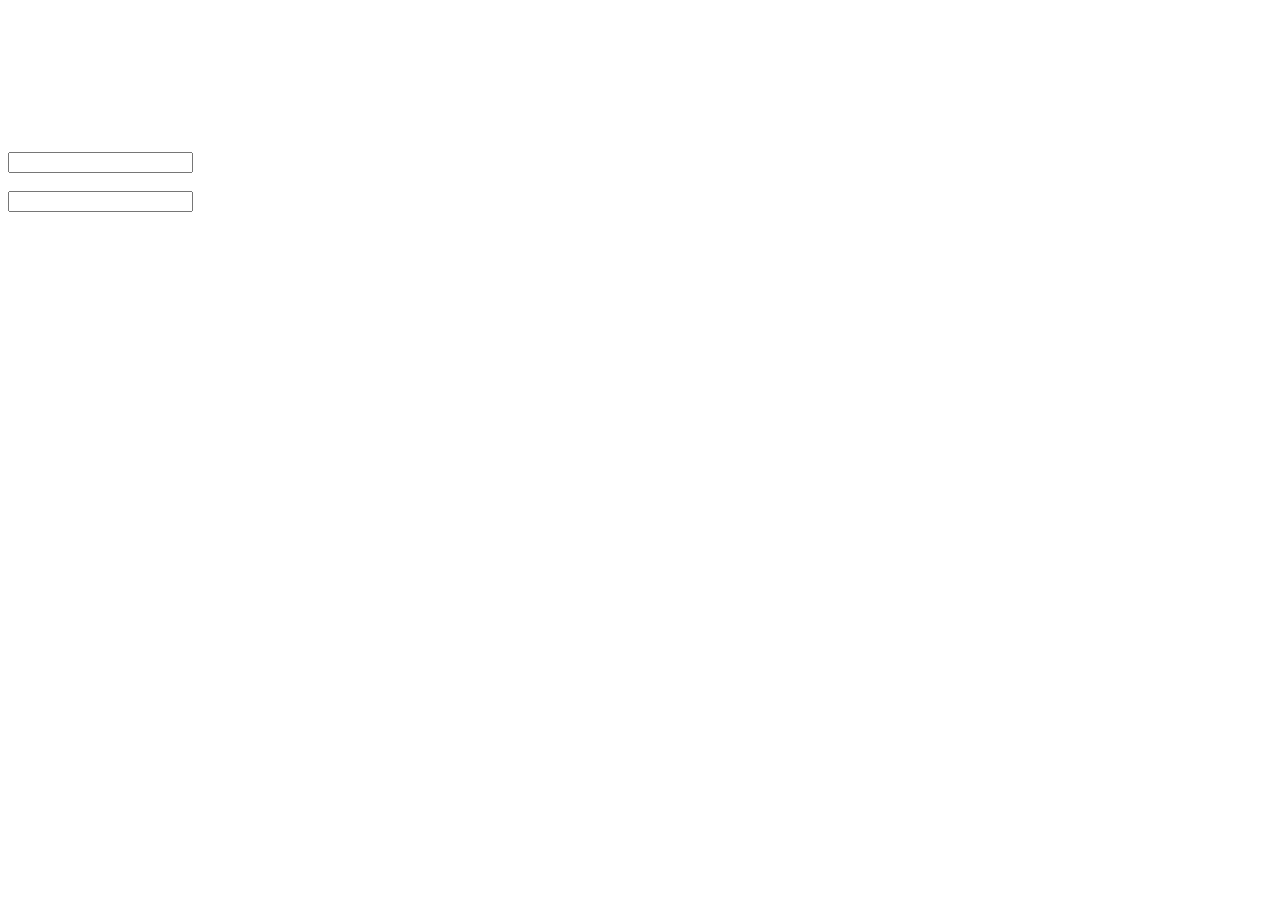
==== login.html @ d8ee800a "Add files via upload" ====
<!DOCTYPE html>
<html lang="en">
<head>
    <meta charset="UTF-8">
    <meta http-equiv="X-UA-Compatible" content="IE=edge">
    <meta name="viewport" content="width=device-width, initial-scale=1.0">
    <title>Login</title>
    <link rel="stylesheet" href="index.css">
</head>
<body>
    <a href="index.html">Home</a>
    <a href="register.html">sign up</a>
    <h2>Bienvenido a <i>UNIHELP</i></h2>

    <h3>Login</h3>

    <form>
        <label for="email">Email or username:</label>
        <br>
        <input type="text" id="email" name="email">
        <br>
        <label for="password">Password:</label>
        <br>
        <input type="password" id="password" name="password">
        <br>
    </form>

</body>
</html>
---- index.css ----
@import url("https://fonts.googleapis.com/css?family=Montserrat:700");
body {
    height:665px;
    background-image: url("https://static.vecteezy.com/system/resources/previews/004/797/947/non_2x/wave-lines-black-background-free-vector.jpg");
    
    background-size: 10rem;
}

* {
    color: white;
}

.hero__title {
    color: #fff;
    position: absolute;
    
    top: 50%;
    left: 50%;
    -webkit-transform: translate(-50%, -50%);
            transform: translate(-50%, -50%);
    font-size: 50px;
    z-index: 1;
  }
  .cube {
    position: absolute;
    top: 80vh;
    left: 45vw;
    width: 10px;
    height: 10px;
    border: solid 1px #E3C81B;
    -webkit-transform-origin: top left;
            transform-origin: top left;
    -webkit-transform: scale(0) rotate(0deg) translate(-50%, -50%);
            transform: scale(0) rotate(0deg) translate(-50%, -50%);
    -webkit-animation: cube 10s ease-in forwards infinite;
            animation: cube 10s ease-in forwards infinite;
  }
  .cube:nth-child(2n) {
    border-color: #B0A319;
  }
  .cube:nth-child(2) {
    -webkit-animation-delay: 1s;
            animation-delay: 1s;
    left: 25vw;
    top: 40vh;
  }
  .cube:nth-child(3) {
    -webkit-animation-delay: 2s;
            animation-delay: 2s;
    left: 75vw;
    top: 50vh;
  }
  .cube:nth-child(4) {
    -webkit-animation-delay: 3s;
            animation-delay: 3s;
    left: 90vw;
    top: 10vh;
  }
  .cube:nth-child(5) {
    -webkit-animation-delay: 4s;
            animation-delay: 4s;
    left: 10vw;
    top: 85vh;
  }
  .cube:nth-child(6) {
    -webkit-animation-delay: 5s;
            animation-delay: 5s;
    left: 50vw;
    top: 10vh;
  }
  
  @-webkit-keyframes cube {
    from {
      -webkit-transform: scale(0) rotate(0deg) translate(-50%, -50%);
              transform: scale(0) rotate(0deg) translate(-50%, -50%);
      opacity: 1;
    }
    to {
      -webkit-transform: scale(20) rotate(960deg) translate(-50%, -50%);
              transform: scale(20) rotate(960deg) translate(-50%, -50%);
      opacity: 0;
    }
  }
  
  @keyframes cube {
    from {
      -webkit-transform: scale(0) rotate(0deg) translate(-50%, -50%);
              transform: scale(0) rotate(0deg) translate(-50%, -50%);
      opacity: 1;
    }
    to {
      -webkit-transform: scale(20) rotate(960deg) translate(-50%, -50%);
              transform: scale(20) rotate(960deg) translate(-50%, -50%);
      opacity: 0;
    }
  }
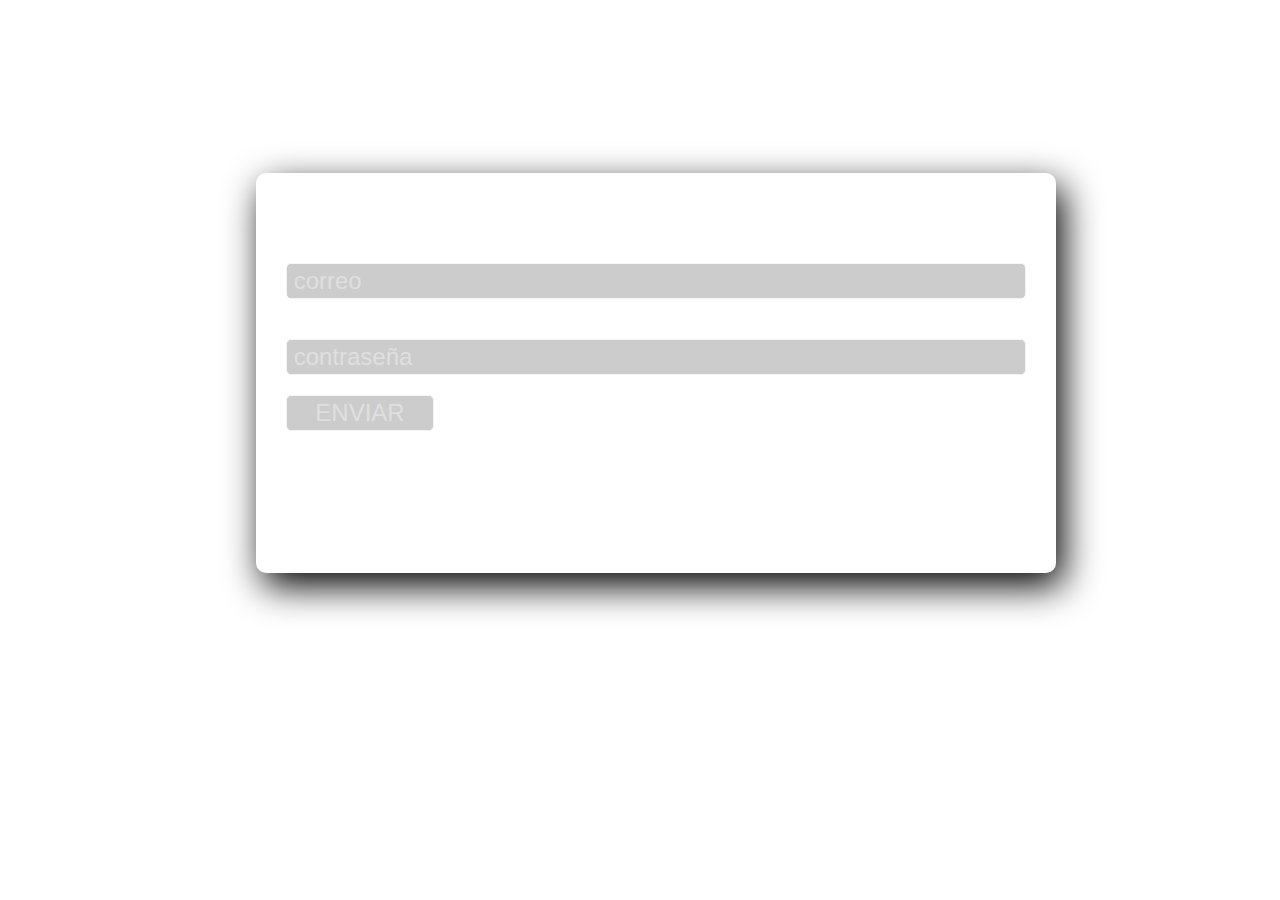
==== commit f5a85b85: "Add files via upload" ====
--- a/login.html
+++ b/login.html
@@ -6,23 +6,22 @@
     <meta name="viewport" content="width=device-width, initial-scale=1.0">
     <title>Login</title>
     <link rel="stylesheet" href="index.css">
+    <link rel="stylesheet" href="login.css">
 </head>
 <body>
     <a href="index.html">Home</a>
-    <a href="register.html">sign up</a>
     <h2>Bienvenido a <i>UNIHELP</i></h2>
 
-    <h3>Login</h3>
 
-    <form>
-        <label for="email">Email or username:</label>
+    <form class="login" >
+        <h3>Login</h3>
+        <input class="controls" type="text" name="email" placeholder=" correo">
         <br>
-        <input type="text" id="email" name="email">
+        <input class="controls" type="password" name="password" placeholder=" contraseña">
         <br>
-        <label for="password">Password:</label>
-        <br>
-        <input type="password" id="password" name="password">
-        <br>
+        <button class="button" type="submit" name="submit" placeholder="enviar">ENVIAR</button>
+        <a href="">¿olvidaste tu contraseña?</a>
+        <p><a href="register.html">registrarse</a></p>
     </form>
 
 </body>
--- a/index.css
+++ b/index.css
@@ -2,8 +2,6 @@
 body {
     height:665px;
     background-image: url("https://static.vecteezy.com/system/resources/previews/004/797/947/non_2x/wave-lines-black-background-free-vector.jpg");
-    
-    background-size: 10rem;
 }
 
 * {
--- a/login.css
+++ b/login.css
@@ -0,0 +1,48 @@
+*{
+    margin: 0;
+    padding: 0;
+    box-sizing: border-box;
+}
+.login{
+    
+    height: 400px;
+    width: 800px;
+    background-color: rgba(255,255,255,0.08);
+    border-radius: 10px;
+    box-shadow: 7px 13px 37px black;
+    margin-top: 10%;
+    margin-left: 20%;
+    padding: 20px 30px;
+    font-family: Verdana;
+
+}
+.login h3{
+    margin:0;
+    text-align: center;
+    height: 50px;
+}
+.controls{
+    border: 1px solid whitesmoke;
+    background-color: rgba(0, 0, 0, 0.20);
+    width: 100%;
+    height: 10%;
+    font-size: 150%;
+    margin: 20px 0px;
+    border-radius: 5px;
+
+}
+.button{
+    border: 1px solid whitesmoke;
+    background-color: rgba(0, 0, 0, 0.20);
+    border-radius: 5px;
+    width: 20%;
+    height: 10%;
+    color: rgba(255, 255, 255, 0.4);
+    font-size: 150%;
+    margin-bottom: 10px;
+
+}
+::placeholder{
+    color: rgba(255, 255, 255, 0.4);
+
+}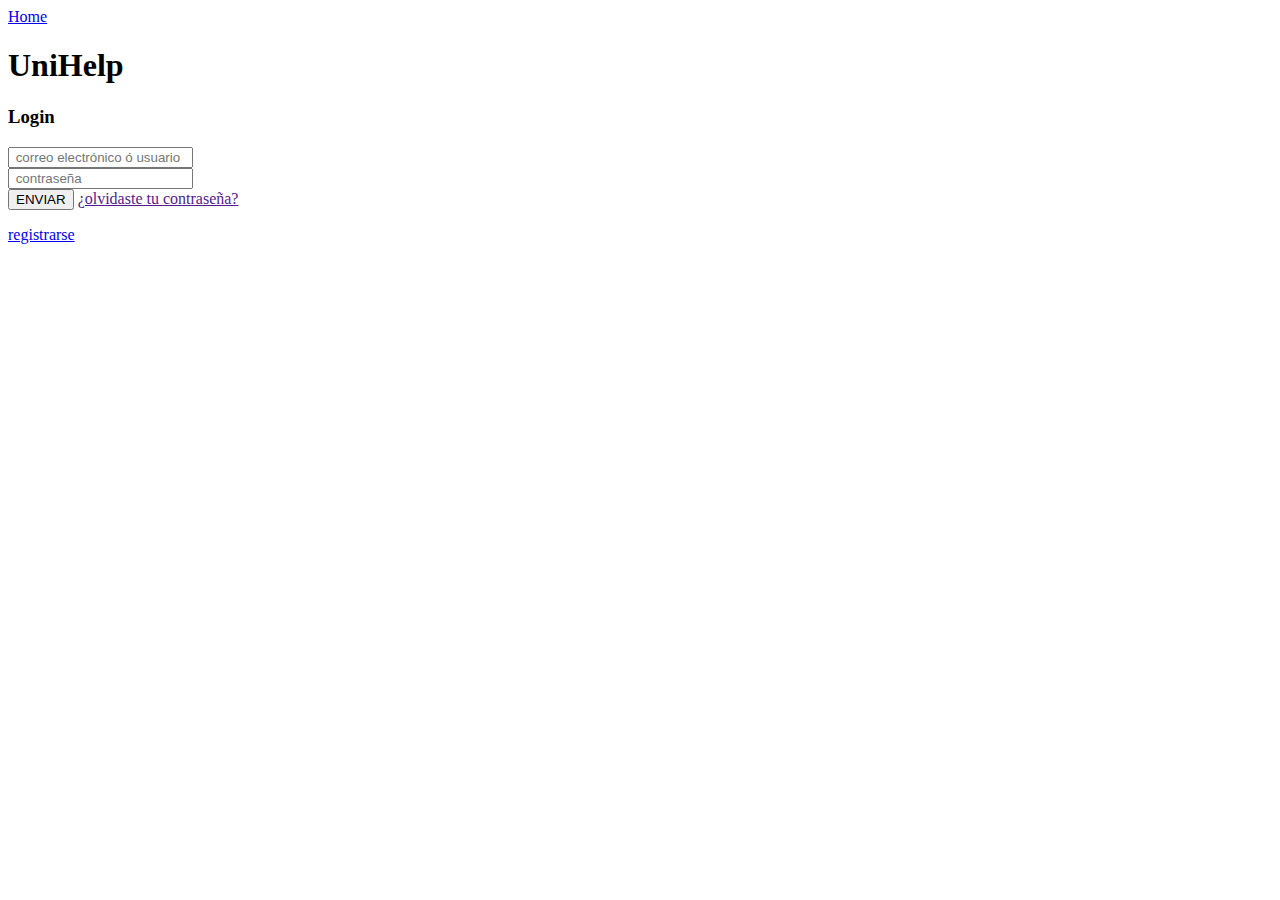
==== commit e1b43787: "Add files via upload" ====
--- a/login.html
+++ b/login.html
@@ -1,28 +1,36 @@
-<!DOCTYPE html>
-<html lang="en">
-<head>
-    <meta charset="UTF-8">
-    <meta http-equiv="X-UA-Compatible" content="IE=edge">
-    <meta name="viewport" content="width=device-width, initial-scale=1.0">
-    <title>Login</title>
-    <link rel="stylesheet" href="index.css">
-    <link rel="stylesheet" href="login.css">
-</head>
-<body>
-    <a href="index.html">Home</a>
-    <h2>Bienvenido a <i>UNIHELP</i></h2>
-
-
-    <form class="login" >
-        <h3>Login</h3>
-        <input class="controls" type="text" name="email" placeholder=" correo">
-        <br>
-        <input class="controls" type="password" name="password" placeholder=" contraseña">
-        <br>
-        <button class="button" type="submit" name="submit" placeholder="enviar">ENVIAR</button>
-        <a href="">¿olvidaste tu contraseña?</a>
-        <p><a href="register.html">registrarse</a></p>
-    </form>
-
-</body>
+<!DOCTYPE html>
+<html lang="en">
+<head>
+    <meta charset="UTF-8">
+    <meta http-equiv="X-UA-Compatible" content="IE=edge">
+    <meta name="viewport" content="width=device-width, initial-scale=1.0">
+    <title>Login</title>
+    <link rel="stylesheet" href="css/index.css">
+    <link rel="stylesheet" href="css/login.css">
+</head>
+<body>
+    <div class="hero"> 
+        <div class="hero__title"></div>
+        <div class="cube"></div>
+        <div class="cube"></div>
+        <div class="cube"></div>
+        <div class="cube"></div>
+        <div class="cube"></div>
+        <div class="cube"></div>
+      </div>
+    <a href="index.html" >Home</a>
+    <h1 class="titulo">UniHelp</h1>
+    <form class="login" id="login">
+        <h3>Login</h3>
+        <input class="controls" id="controls" type="text" name="email" placeholder=" correo electrónico ó usuario">
+        <br>
+        <input class="controls" type="password" name="password" placeholder=" contraseña">
+        <br>
+        <button class="button" type="submit" name="submit" >ENVIAR</button>
+        <a href="">¿olvidaste tu contraseña?</a>
+        <p><a href="register.html">registrarse</a></p>
+    </form>
+        
+
+</body>
 </html>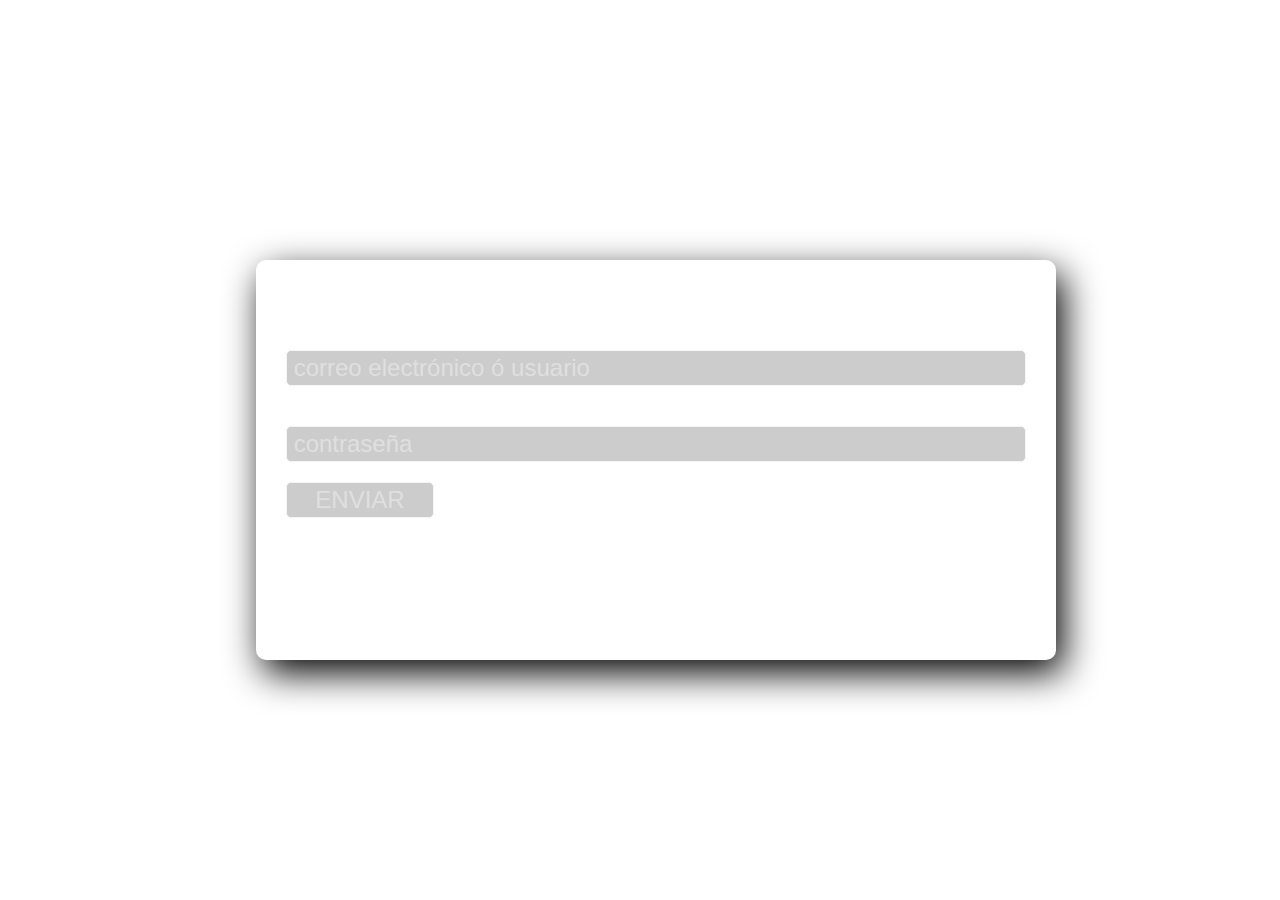
==== commit 7c5bebf4: "Add files via upload" ====
--- a/login.html
+++ b/login.html
@@ -5,8 +5,8 @@
     <meta http-equiv="X-UA-Compatible" content="IE=edge">
     <meta name="viewport" content="width=device-width, initial-scale=1.0">
     <title>Login</title>
-    <link rel="stylesheet" href="css/index.css">
-    <link rel="stylesheet" href="css/login.css">
+    <link rel="stylesheet" href="index.css">
+    <link rel="stylesheet" href="login.css">
 </head>
 <body>
     <div class="hero"> 
--- a/index.css
+++ b/index.css
@@ -0,0 +1,99 @@
+body {
+    height:665px;
+    background-image: url("https://static.vecteezy.com/system/resources/previews/004/797/947/non_2x/wave-lines-black-background-free-vector.jpg");
+}
+
+* {
+    color: white;
+}
+.titulo{
+  color: white;
+  margin-top: 5%;
+  text-align: center;
+  height: 50px;
+}
+
+.hero__title {
+    color: #fff;
+    position: absolute;
+    top: 10%
+    left: 50%;
+    -webkit-transform: translate(-50%, -50%);
+            transform: translate(-50%, -50%);
+    font-size: 50px;
+    z-index: 1;
+  }
+  .cube {
+    position: absolute;
+    top: 80vh;
+    left: 45vw;
+    width: 10px;
+    height: 10px;
+    border: solid 1px rgb(192, 192, 192);
+    -webkit-transform-origin: top left;
+            transform-origin: top left;
+    -webkit-transform: scale(0) rotate(0deg) translate(-50%, -50%);
+            transform: scale(0) rotate(0deg) translate(-50%, -50%);
+    -webkit-animation: cube 10s ease-in forwards infinite;
+            animation: cube 10s ease-in forwards infinite;
+  }
+  .cube:nth-child(2n) {
+    border-color: rgb(192, 192, 192);
+  }
+  .cube:nth-child(2) {
+    -webkit-animation-delay: 1s;
+            animation-delay: 1s;
+    left: 25vw;
+    top: 40vh;
+  }
+  .cube:nth-child(3) {
+    -webkit-animation-delay: 2s;
+            animation-delay: 2s;
+    left: 75vw;
+    top: 50vh;
+  }
+  .cube:nth-child(4) {
+    -webkit-animation-delay: 3s;
+            animation-delay: 3s;
+    left: 90vw;
+    top: 10vh;
+  }
+  .cube:nth-child(5) {
+    -webkit-animation-delay: 4s;
+            animation-delay: 4s;
+    left: 10vw;
+    top: 85vh;
+  }
+  .cube:nth-child(6) {
+    -webkit-animation-delay: 5s;
+            animation-delay: 5s;
+    left: 50vw;
+    top: 10vh;
+  }
+  
+  @-webkit-keyframes cube {
+    from {
+      -webkit-transform: scale(0) rotate(0deg) translate(-50%, -50%);
+              transform: scale(0) rotate(0deg) translate(-50%, -50%);
+      opacity: 1;
+    }
+    to {
+      -webkit-transform: scale(20) rotate(960deg) translate(-50%, -50%);
+              transform: scale(20) rotate(960deg) translate(-50%, -50%);
+      opacity: 0;
+    }
+  }
+  
+  @keyframes cube {
+    from {
+      -webkit-transform: scale(0) rotate(0deg) translate(-50%, -50%);
+              transform: scale(0) rotate(0deg) translate(-50%, -50%);
+      opacity: 1;
+    }
+    to {
+      -webkit-transform: scale(20) rotate(960deg) translate(-50%, -50%);
+              transform: scale(20) rotate(960deg) translate(-50%, -50%);
+      opacity: 0;
+    }
+  }
+
--- a/login.css
+++ b/login.css
@@ -0,0 +1,48 @@
+*{
+    margin: 0;
+    padding: 0;
+    box-sizing: border-box;
+}
+.login{
+    
+    height: 400px;
+    width: 800px;
+    background-color: rgba(255,255,255,0.08);
+    border-radius: 10px;
+    box-shadow: 7px 13px 37px black;
+    margin-top: 10%;
+    margin-left: 20%;
+    padding: 20px 30px;
+    font-family: Verdana;
+
+}
+.login h3{
+    margin:0;
+    text-align: center;
+    height: 50px;
+}
+.controls{
+    border: 1px solid whitesmoke;
+    background-color: rgba(0, 0, 0, 0.20);
+    width: 100%;
+    height: 10%;
+    font-size: 150%;
+    margin: 20px 0px;
+    border-radius: 5px;
+
+}
+.button{
+    border: 1px solid whitesmoke;
+    background-color: rgba(0, 0, 0, 0.20);
+    border-radius: 5px;
+    width: 20%;
+    height: 10%;
+    color: rgba(255, 255, 255, 0.4);
+    font-size: 150%;
+    margin-bottom: 10px;
+
+}
+::placeholder{
+    color: rgba(255, 255, 255, 0.4);
+
+}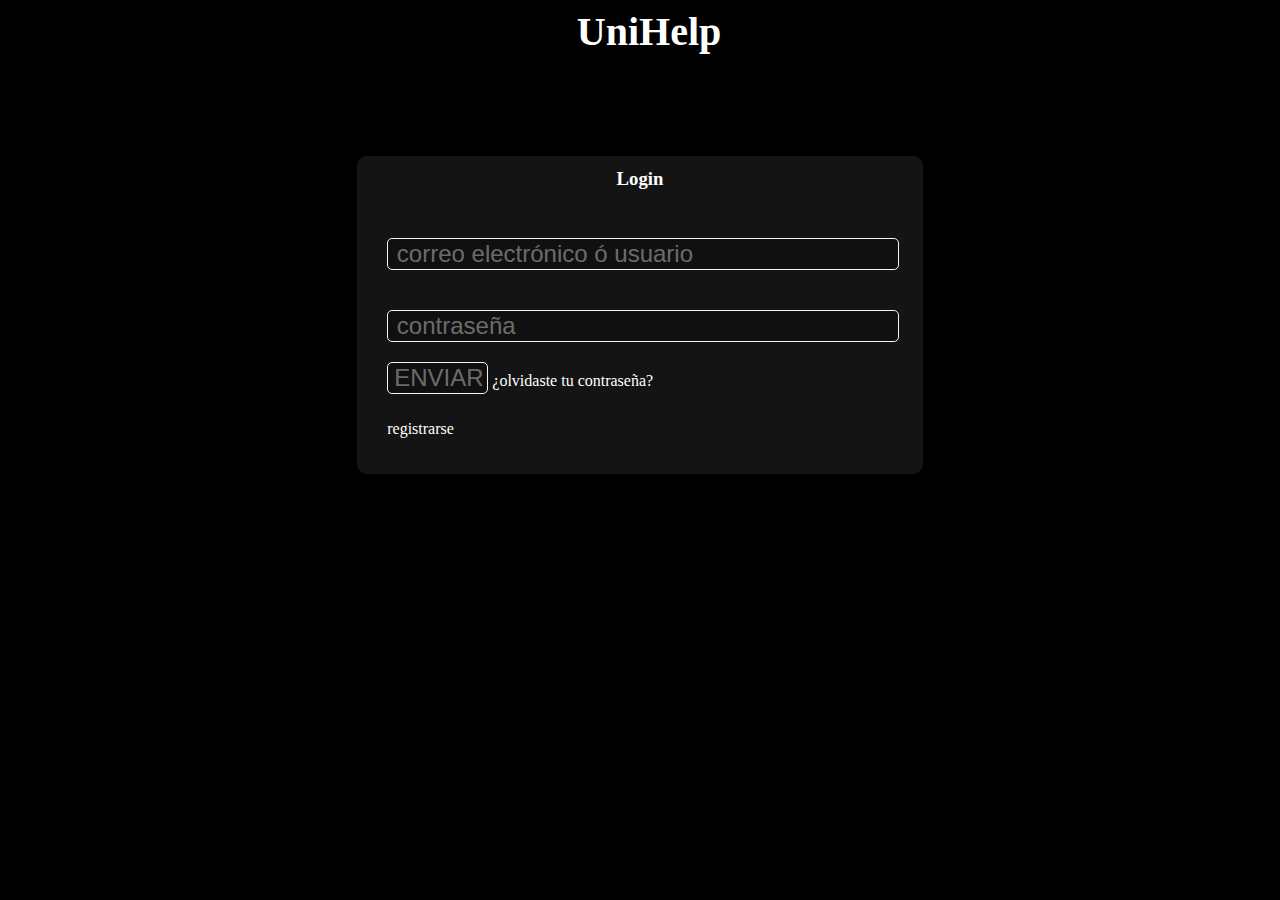
==== commit d8884c69: "new file:   home.css 	new file:   home.html 	modified:   index.css 	modified:   index.html 	modified" ====
--- a/login.html
+++ b/login.html
@@ -9,16 +9,6 @@
     <link rel="stylesheet" href="login.css">
 </head>
 <body>
-    <div class="hero"> 
-        <div class="hero__title"></div>
-        <div class="cube"></div>
-        <div class="cube"></div>
-        <div class="cube"></div>
-        <div class="cube"></div>
-        <div class="cube"></div>
-        <div class="cube"></div>
-      </div>
-    <a href="index.html" >Home</a>
     <h1 class="titulo">UniHelp</h1>
     <form class="login" id="login">
         <h3>Login</h3>
@@ -31,6 +21,15 @@
         <p><a href="register.html">registrarse</a></p>
     </form>
         
+    <div class="hero"> 
+        <div class="hero__title"></div>
+        <div class="cube"></div>
+        <div class="cube"></div>
+        <div class="cube"></div>
+        <div class="cube"></div>
+        <div class="cube"></div>
+        <div class="cube"></div>
+      </div>
 
 </body>
 </html>--- a/index.css
+++ b/index.css
@@ -1,32 +1,219 @@
+.main{
+  background-color: rgb(55, 47, 47);
+  display: flex;
+  position: fixed;
+  width: 100%;
+  box-shadow: 0 2px 4px 0 rgb(0 0 0 / 8%);
+  top: 0;
+  z-index: 100;
+}
+
+.UniHelp{
+  height: 80px;
+}
+.main__cont{
+    margin: 10px;
+    margin-left: 30px;
+
+}
+.main2__cont2-a{
+    font-size: 1.3em;
+    font-weight: bolder;
+    color: rgb(255, 255, 255);
+    margin: 10px;
+    padding: 3px;
+    transition: 0.3s;
+}
+.main2__cont2-b {
+    font-size: 1.3em;
+    font-weight: bolder;
+    color: rgb(255, 255, 255);
+    margin: 10px;
+    padding: 3px;
+    transition: 0.3s;
+}
+.main2__cont2-a:hover, .main2__cont2-b:hover{
+    color: #6EB4BE;
+    transition: 0.3s;
+
+}
+.main2__cont2{
+    position: absolute;
+    bottom: 0;
+    margin: 40px;
+}
+a{
+    text-decoration: none;
+}
+.mainc__cont{
+    text-align: center;
+    color: #fff;
+    padding: 280px;
+}
+.mainc__cont-h1{
+    font-family: 'Noto Serif HK', serif;
+}
+.mainc{
+    width: 100%;
+    position: relative;
+    background-color: #042a3040 ;
+    width: 100%;
+}
+.mainc__cont-p{
+    font-size: 2em;
+    font-family: 'Noto Serif HK', serif;
+}
+.maind__cont{
+    width: 80%;
+    margin: auto;
+    padding: 50px;
+    padding-top: 92px;
+    padding-bottom: 91px;
+    position: relative;
+}
+.maind__cont-h2{
+    font-size: 2.7em;
+    display: inline-block;
+    margin-bottom: 20px;
+    padding-top: 103px;
+}
+
+.maind__cont-p{
+    display: flex;
+    font-size: 1.7em;
+    font-weight: bold;
+    
+}
+.maind__cont-img{
+    height: 400px;
+    margin-left: 20px;
+    border-radius: 10px;
+}
+
+.maind__cont-p2{
+  position: absolute;
+  top: 0;
+  visibility: hidden;
+}
+.maind{
+  background-color: #293a3c40 ;
+}
+.maine{
+    background-color: #291d1e40;
+    
+}
+.maine__flex{
+    display: flex;
+    width: 80%;
+    margin: auto;
+    padding: 50px;
+    padding-top: 170px;
+    padding-bottom: 190px;
+    
+}
+.maine__cont-h2{
+    font-size: 2.7em;
+    margin-bottom: 20px;   
+}
+.maine__cont-p{
+    font-size: 1.7em;
+    font-weight: bold;
+}
+.maine__galery{
+    display: flex;
+}
+.maine_galery-1{
+    height: 400px;
+    border-radius: 10px;
+}
+.maine_galery-2{
+    height: 400px;
+    border-radius: 10px;
+    margin-left: 30px;
+}
+.maine__cont{
+    width: 50%;
+}
+.maine__cont-button{
+    font-size: 1.7em;
+    font-weight: bold;
+    padding-left: 15px;
+    padding-right: 15px;
+    margin-top: 30px;
+    border: 1px solid #000;
+    background-color: #fff;
+    transition: 0.4s;
+}
+.maine__cont-button:hover{
+    cursor: pointer;
+    background-color: #eee;
+    transition: 0.4s;
+}
+
+#tutores{
+    visibility: hidden;
+    position: absolute;
+}
+.mainf{
+    background-color: #291d1e40;
+    
+}
+.mainf__cont{
+    width: 80%;
+    margin: auto;
+    padding: 50px;
+    padding-top: 92px;
+    padding-bottom: 91px;
+    position: relative;
+}
+.mainf__cont-h2{
+    font-size: 2.7em;
+    display: inline-block;
+    margin-bottom: 20px;
+    text-align: center;
+}
+.mainf__flex{
+    display: flex;
+    width: 80%;
+    margin: auto;
+    padding: 50px;
+    padding-top: 170px;
+    padding-bottom: 190px;
+}
+.mainf__cont-p{
+    font-size: 1.7em;
+    font-weight: bold;
+}
+.mainf__galery{
+    display: flex;
+}
+.mainf_galery-1{
+    height: 400px;
+    border-radius: 10px;
+}
+
 body {
-    height:665px;
-    background-image: url("https://static.vecteezy.com/system/resources/previews/004/797/947/non_2x/wave-lines-black-background-free-vector.jpg");
+    background-color: #000;
+    background-size: 100%;
+  }
+.titulo {
+  position: relative;
+  color: #fff;
+  width: 50%;
+  margin:auto;
+  font-size: 40px;
+  z-index: 1;
+  left:20%;
+  padding-bottom: 8%;
 }
 
 * {
     color: white;
 }
-.titulo{
-  color: white;
-  margin-top: 5%;
-  text-align: center;
-  height: 50px;
-}
-
-.hero__title {
-    color: #fff;
-    position: absolute;
-    top: 10%
-    left: 50%;
-    -webkit-transform: translate(-50%, -50%);
-            transform: translate(-50%, -50%);
-    font-size: 50px;
-    z-index: 1;
-  }
   .cube {
     position: absolute;
-    top: 80vh;
-    left: 45vw;
+    top: 80%;
+    left: 45%;
     width: 10px;
     height: 10px;
     border: solid 1px rgb(192, 192, 192);
@@ -43,32 +230,32 @@
   .cube:nth-child(2) {
     -webkit-animation-delay: 1s;
             animation-delay: 1s;
-    left: 25vw;
-    top: 40vh;
+    left: 25%;
+    top: 40%;
   }
   .cube:nth-child(3) {
     -webkit-animation-delay: 2s;
             animation-delay: 2s;
-    left: 75vw;
-    top: 50vh;
+    left: 75%;
+    top: 50%;
   }
   .cube:nth-child(4) {
     -webkit-animation-delay: 3s;
             animation-delay: 3s;
-    left: 90vw;
-    top: 10vh;
+    left: 90%;
+    top: 10%;
   }
   .cube:nth-child(5) {
     -webkit-animation-delay: 4s;
             animation-delay: 4s;
-    left: 10vw;
-    top: 85vh;
+    left: 10%;
+    top: 85%;
   }
   .cube:nth-child(6) {
     -webkit-animation-delay: 5s;
             animation-delay: 5s;
-    left: 50vw;
-    top: 10vh;
+    left: 50%;
+    top: 10%;
   }
   
   @-webkit-keyframes cube {
--- a/login.css
+++ b/login.css
@@ -1,48 +1,43 @@
-*{
-    margin: 0;
-    padding: 0;
-    box-sizing: border-box;
-}
-.login{
-    
-    height: 400px;
-    width: 800px;
-    background-color: rgba(255,255,255,0.08);
-    border-radius: 10px;
-    box-shadow: 7px 13px 37px black;
-    margin-top: 10%;
-    margin-left: 20%;
-    padding: 20px 30px;
-    font-family: Verdana;
-
-}
-.login h3{
-    margin:0;
-    text-align: center;
-    height: 50px;
-}
-.controls{
-    border: 1px solid whitesmoke;
-    background-color: rgba(0, 0, 0, 0.20);
-    width: 100%;
-    height: 10%;
-    font-size: 150%;
-    margin: 20px 0px;
-    border-radius: 5px;
-
-}
-.button{
-    border: 1px solid whitesmoke;
-    background-color: rgba(0, 0, 0, 0.20);
-    border-radius: 5px;
-    width: 20%;
-    height: 10%;
-    color: rgba(255, 255, 255, 0.4);
-    font-size: 150%;
-    margin-bottom: 10px;
-
-}
-::placeholder{
-    color: rgba(255, 255, 255, 0.4);
-
+
+.login{
+    width: 40%;
+    margin:auto;
+    background-color: rgba(255,255,255,0.08);
+    border-radius: 10px;
+    box-shadow: 7px 13px 37px black;
+    padding-top: 12px;
+    padding-bottom: 20px;
+    padding-left: 30px;
+    padding-right: 30px;
+    font-family: Verdana;
+}
+.login h3{
+    margin:0;
+    text-align: center;
+    height: 50px;
+}
+.controls{
+    border: 1px solid whitesmoke;
+    background-color: rgba(0, 0, 0, 0.20);
+    width: 100%;
+    height: 10%;
+    font-size: 150%;
+    margin: 20px 0px;
+    border-radius: 5px;
+
+}
+.button{
+    border: 1px solid whitesmoke;
+    background-color: rgba(0, 0, 0, 0.20);
+    border-radius: 5px;
+    width: 20%;
+    height: 10%;
+    color: rgba(255, 255, 255, 0.4);
+    font-size: 150%;
+    margin-bottom: 10px;
+
+}
+::placeholder{
+    color: rgba(255, 255, 255, 0.4);
+
 }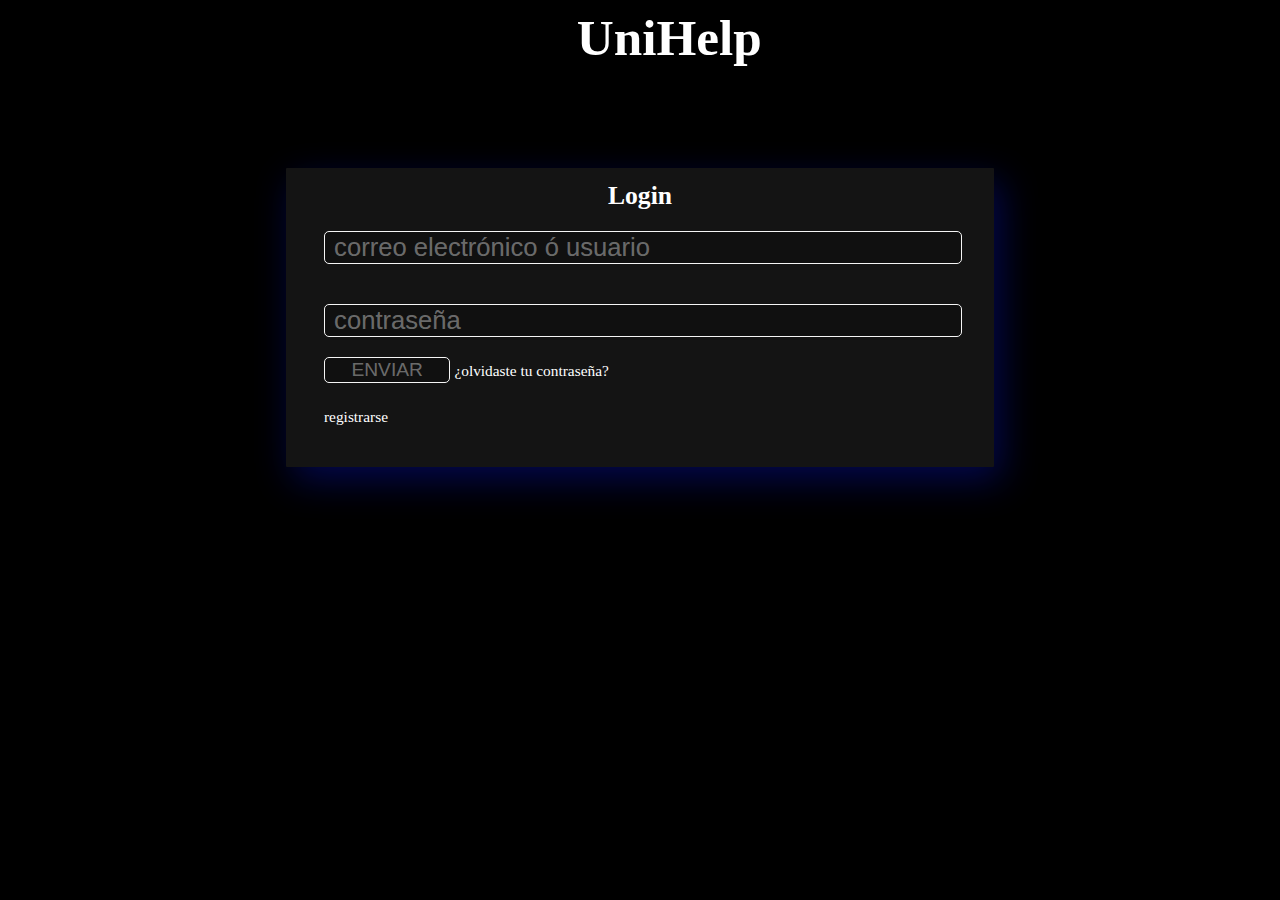
==== commit ee8b7fc4: "Add files via upload" ====
--- a/login.html
+++ b/login.html
@@ -1,35 +1,37 @@
-<!DOCTYPE html>
-<html lang="en">
-<head>
-    <meta charset="UTF-8">
-    <meta http-equiv="X-UA-Compatible" content="IE=edge">
-    <meta name="viewport" content="width=device-width, initial-scale=1.0">
-    <title>Login</title>
-    <link rel="stylesheet" href="index.css">
-    <link rel="stylesheet" href="login.css">
-</head>
-<body>
-    <h1 class="titulo">UniHelp</h1>
-    <form class="login" id="login">
-        <h3>Login</h3>
-        <input class="controls" id="controls" type="text" name="email" placeholder=" correo electrónico ó usuario">
-        <br>
-        <input class="controls" type="password" name="password" placeholder=" contraseña">
-        <br>
-        <button class="button" type="submit" name="submit" >ENVIAR</button>
-        <a href="">¿olvidaste tu contraseña?</a>
-        <p><a href="register.html">registrarse</a></p>
-    </form>
-        
-    <div class="hero"> 
-        <div class="hero__title"></div>
-        <div class="cube"></div>
-        <div class="cube"></div>
-        <div class="cube"></div>
-        <div class="cube"></div>
-        <div class="cube"></div>
-        <div class="cube"></div>
-      </div>
-
-</body>
+<!DOCTYPE html>
+<html lang="en">
+<head>
+    <meta charset="UTF-8">
+    <meta http-equiv="X-UA-Compatible" content="IE=edge">
+    <meta name="viewport" content="width=device-width, initial-scale=1.0">
+    <title>Login</title>
+    <link rel="stylesheet" href="index.css">
+    <link rel="stylesheet" href="login.css">
+</head>
+<body>
+    <div class="login-content">
+    <h1 class="titulo">UniHelp</h1>
+    <form class="login" id="login">
+        <h3>Login</h3>
+        <input class="controls" id="controls" type="text" name="email" placeholder=" correo electrónico ó usuario">
+        <br>
+        <input class="controls" type="password" name="password" placeholder=" contraseña">
+        <br>
+        <button class="button" type="submit" name="submit" >ENVIAR</button>
+        <a class="forget" href="">¿olvidaste tu contraseña?</a>
+        <p class="register"><a href="register.html">registrarse</a></p>
+    </form>
+        
+    <div class="hero"> 
+        <div class="hero__title"></div>
+        <div class="cube"></div>
+        <div class="cube"></div>
+        <div class="cube"></div>
+        <div class="cube"></div>
+        <div class="cube"></div>
+        <div class="cube"></div>
+      </div>
+    </div>
+
+</body>
 </html>--- a/index.css
+++ b/index.css
@@ -1,286 +1,290 @@
-.main{
-  background-color: rgb(55, 47, 47);
-  display: flex;
-  position: fixed;
-  width: 100%;
-  box-shadow: 0 2px 4px 0 rgb(0 0 0 / 8%);
-  top: 0;
-  z-index: 100;
-}
-
-.UniHelp{
-  height: 80px;
-}
-.main__cont{
-    margin: 10px;
-    margin-left: 30px;
-
-}
-.main2__cont2-a{
-    font-size: 1.3em;
-    font-weight: bolder;
-    color: rgb(255, 255, 255);
-    margin: 10px;
-    padding: 3px;
-    transition: 0.3s;
-}
-.main2__cont2-b {
-    font-size: 1.3em;
-    font-weight: bolder;
-    color: rgb(255, 255, 255);
-    margin: 10px;
-    padding: 3px;
-    transition: 0.3s;
-}
-.main2__cont2-a:hover, .main2__cont2-b:hover{
-    color: #6EB4BE;
-    transition: 0.3s;
-
-}
-.main2__cont2{
-    position: absolute;
-    bottom: 0;
-    margin: 40px;
-}
-a{
-    text-decoration: none;
-}
-.mainc__cont{
-    text-align: center;
-    color: #fff;
-    padding: 280px;
-}
-.mainc__cont-h1{
-    font-family: 'Noto Serif HK', serif;
-}
-.mainc{
-    width: 100%;
-    position: relative;
-    background-color: #042a3040 ;
-    width: 100%;
-}
-.mainc__cont-p{
-    font-size: 2em;
-    font-family: 'Noto Serif HK', serif;
-}
-.maind__cont{
-    width: 80%;
-    margin: auto;
-    padding: 50px;
-    padding-top: 92px;
-    padding-bottom: 91px;
-    position: relative;
-}
-.maind__cont-h2{
-    font-size: 2.7em;
-    display: inline-block;
-    margin-bottom: 20px;
-    padding-top: 103px;
-}
-
-.maind__cont-p{
-    display: flex;
-    font-size: 1.7em;
-    font-weight: bold;
-    
-}
-.maind__cont-img{
-    height: 400px;
-    margin-left: 20px;
-    border-radius: 10px;
-}
-
-.maind__cont-p2{
-  position: absolute;
-  top: 0;
-  visibility: hidden;
-}
-.maind{
-  background-color: #293a3c40 ;
-}
-.maine{
-    background-color: #291d1e40;
-    
-}
-.maine__flex{
-    display: flex;
-    width: 80%;
-    margin: auto;
-    padding: 50px;
-    padding-top: 170px;
-    padding-bottom: 190px;
-    
-}
-.maine__cont-h2{
-    font-size: 2.7em;
-    margin-bottom: 20px;   
-}
-.maine__cont-p{
-    font-size: 1.7em;
-    font-weight: bold;
-}
-.maine__galery{
-    display: flex;
-}
-.maine_galery-1{
-    height: 400px;
-    border-radius: 10px;
-}
-.maine_galery-2{
-    height: 400px;
-    border-radius: 10px;
-    margin-left: 30px;
-}
-.maine__cont{
-    width: 50%;
-}
-.maine__cont-button{
-    font-size: 1.7em;
-    font-weight: bold;
-    padding-left: 15px;
-    padding-right: 15px;
-    margin-top: 30px;
-    border: 1px solid #000;
-    background-color: #fff;
-    transition: 0.4s;
-}
-.maine__cont-button:hover{
-    cursor: pointer;
-    background-color: #eee;
-    transition: 0.4s;
-}
-
-#tutores{
-    visibility: hidden;
-    position: absolute;
-}
-.mainf{
-    background-color: #291d1e40;
-    
-}
-.mainf__cont{
-    width: 80%;
-    margin: auto;
-    padding: 50px;
-    padding-top: 92px;
-    padding-bottom: 91px;
-    position: relative;
-}
-.mainf__cont-h2{
-    font-size: 2.7em;
-    display: inline-block;
-    margin-bottom: 20px;
-    text-align: center;
-}
-.mainf__flex{
-    display: flex;
-    width: 80%;
-    margin: auto;
-    padding: 50px;
-    padding-top: 170px;
-    padding-bottom: 190px;
-}
-.mainf__cont-p{
-    font-size: 1.7em;
-    font-weight: bold;
-}
-.mainf__galery{
-    display: flex;
-}
-.mainf_galery-1{
-    height: 400px;
-    border-radius: 10px;
-}
-
-body {
-    background-color: #000;
-    background-size: 100%;
-  }
-.titulo {
-  position: relative;
-  color: #fff;
-  width: 50%;
-  margin:auto;
-  font-size: 40px;
-  z-index: 1;
-  left:20%;
-  padding-bottom: 8%;
-}
-
-* {
-    color: white;
-}
-  .cube {
-    position: absolute;
-    top: 80%;
-    left: 45%;
-    width: 10px;
-    height: 10px;
-    border: solid 1px rgb(192, 192, 192);
-    -webkit-transform-origin: top left;
-            transform-origin: top left;
-    -webkit-transform: scale(0) rotate(0deg) translate(-50%, -50%);
-            transform: scale(0) rotate(0deg) translate(-50%, -50%);
-    -webkit-animation: cube 10s ease-in forwards infinite;
-            animation: cube 10s ease-in forwards infinite;
-  }
-  .cube:nth-child(2n) {
-    border-color: rgb(192, 192, 192);
-  }
-  .cube:nth-child(2) {
-    -webkit-animation-delay: 1s;
-            animation-delay: 1s;
-    left: 25%;
-    top: 40%;
-  }
-  .cube:nth-child(3) {
-    -webkit-animation-delay: 2s;
-            animation-delay: 2s;
-    left: 75%;
-    top: 50%;
-  }
-  .cube:nth-child(4) {
-    -webkit-animation-delay: 3s;
-            animation-delay: 3s;
-    left: 90%;
-    top: 10%;
-  }
-  .cube:nth-child(5) {
-    -webkit-animation-delay: 4s;
-            animation-delay: 4s;
-    left: 10%;
-    top: 85%;
-  }
-  .cube:nth-child(6) {
-    -webkit-animation-delay: 5s;
-            animation-delay: 5s;
-    left: 50%;
-    top: 10%;
-  }
-  
-  @-webkit-keyframes cube {
-    from {
-      -webkit-transform: scale(0) rotate(0deg) translate(-50%, -50%);
-              transform: scale(0) rotate(0deg) translate(-50%, -50%);
-      opacity: 1;
-    }
-    to {
-      -webkit-transform: scale(20) rotate(960deg) translate(-50%, -50%);
-              transform: scale(20) rotate(960deg) translate(-50%, -50%);
-      opacity: 0;
-    }
-  }
-  
-  @keyframes cube {
-    from {
-      -webkit-transform: scale(0) rotate(0deg) translate(-50%, -50%);
-              transform: scale(0) rotate(0deg) translate(-50%, -50%);
-      opacity: 1;
-    }
-    to {
-      -webkit-transform: scale(20) rotate(960deg) translate(-50%, -50%);
-              transform: scale(20) rotate(960deg) translate(-50%, -50%);
-      opacity: 0;
-    }
-  }
-
+.main{
+  background-color: rgb(55, 47, 47);
+  display: flex;
+  position: fixed;
+  width: 100%;
+  box-shadow: 0 2px 4px 0 rgb(0 0 0 / 8%);
+  top: 0;
+  z-index: 100;
+}
+
+.UniHelp{
+  height: 80px;
+}
+.main__cont{
+    margin: 10px;
+    margin-left: 30px;
+    
+
+}
+.main2__cont2-a{
+    font-size: 1.3em;
+    font-weight: bolder;
+    color: rgb(255, 255, 255);
+    margin: 6px;
+    padding: 3px;
+    transition: 0.3s;
+}
+
+.main2__cont2-a:hover, .main2__cont2-b:hover{
+    color: #6EB4BE;
+    transition: 0.3s;
+
+}
+.main2__cont2{
+    position: absolute;
+    bottom: 0;
+    margin: 40px;
+}
+a{
+    text-decoration: none;
+}
+.mainc__cont{
+    text-align: center;
+    padding: 280px;
+}
+.mainc__cont-h1{
+    font-family: 'Noto Serif HK', serif;
+    font-size: 3vw;
+}
+.mainc{
+    width: 100%;
+    position: relative;
+    background-color: #30042140 ;
+    width: 100%;
+}
+.mainc__cont-p{
+    font-size: 2.5vw;
+    font-family: 'Noto Serif HK', serif;
+}
+.maind__cont{
+    width: 80%;
+    margin: auto;
+    padding: 50px;
+    padding-top: 92px;
+    padding-bottom: 91px;
+    position: relative;
+}
+.maind__cont-h2{
+    font-size: 2.7em;
+    display: inline-block;
+    margin-bottom: 20px;
+    padding-top: 103px;
+}
+
+.maind__cont-p{
+    display: flex;
+    font-size: 1.7em;
+    font-weight: bold;
+    
+}
+.maind__cont-img{
+    height: 25vw;
+    width: 40vw;
+    margin-left: 20px;
+    border-radius: 10px;
+}
+
+.maind__cont-p2{
+  position: absolute;
+  top: 0;
+  visibility: hidden;
+}
+.maind{
+  background-color: #293a3c40 ;
+}
+.maine{
+    background-color: #291d1e40;
+    
+}
+.maine__flex{
+    display: flex;
+    width: 80%;
+    margin: auto;
+    padding: 50px;
+    padding-top: 170px;
+    padding-bottom: 190px;
+    
+}
+.maine__cont-h2{
+    font-size: 2.7em;
+    margin-bottom: 20px;   
+}
+.maine__cont-p{
+    font-size: 1.7em;
+    font-weight: bold;
+}
+.maine__galery{
+    display: flex;
+}
+.maine_galery-1{
+    height: 20vw;
+    width: 30vw;
+    border-radius: 10px;
+    margin-left: 20px;
+    border-radius: 10px;
+}
+.maine_galery-2{
+    height: 400px;
+    border-radius: 10px;
+    margin-left: 30px;
+}
+.maine__cont{
+    width: 50%;
+}
+.maine__cont-button{
+    font-size: 1.7em;
+    font-weight: bold;
+    padding-left: 15px;
+    padding-right: 15px;
+    margin-top: 30px;
+    border: 1px solid #000;
+    background-color: #fff;
+    transition: 0.4s;
+}
+.maine__cont-button:hover{
+    cursor: pointer;
+    background-color: #eee;
+    transition: 0.4s;
+}
+
+#tutores{
+    visibility: hidden;
+    position: absolute;
+}
+.mainf{
+    background-color: #291d1e40;
+    
+}
+.mainf__cont{
+    width: 80%;
+    margin: auto;
+    padding: 50px;
+    padding-top: 92px;
+    padding-bottom: 91px;
+    position: relative;
+}
+.mainf__cont-h2{
+    font-size: 2.7em;
+    display: inline-block;
+    margin-bottom: 20px;
+    text-align: center;
+}
+.mainf__flex{
+    display: flex;
+    width: 80%;
+    margin: auto;
+    padding: 50px;
+    padding-top: 170px;
+    padding-bottom: 190px;
+}
+.mainf__cont-p{
+    font-size: 1.7em;
+    font-weight: bold;
+}
+.mainf__galery{
+    display: flex;
+}
+.mainf_galery-1{
+    height: 25vw;
+    width: 35vw;
+    border-radius: 10px;
+    margin-left: 20px;
+    border-radius: 10px;
+}
+
+body {
+    background-color: #000;
+    background-size: 100%;
+  }
+.titulo {
+  position: relative;
+  color: #fff;
+  width: 50%;
+  margin:auto;
+  font-size: 40px;
+  z-index: 1;
+  left:20%;
+  padding-bottom: 8%;
+}
+
+* {
+    color: white;
+}
+  .cube {
+    position: absolute;
+    top: 80%;
+    left: 45%;
+    width: 5px;
+    height: 5px;
+    border: solid 1px rgb(192, 192, 192);
+    -webkit-transform-origin: top left;
+            transform-origin: top left;
+    -webkit-transform: scale(0) rotate(0deg) translate(-50%, -50%);
+            transform: scale(0) rotate(0deg) translate(-50%, -50%);
+    -webkit-animation: cube 10s ease-in forwards infinite;
+            animation: cube 10s ease-in forwards infinite;
+  }
+  .cube:nth-child(2n) {
+    border-color: rgb(192, 192, 192);
+  }
+  .cube:nth-child(2) {
+    -webkit-animation-delay: 1s;
+            animation-delay: 1s;
+    left: 25%;
+    top: 40%;
+  }
+  .cube:nth-child(3) {
+    -webkit-animation-delay: 2s;
+            animation-delay: 2s;
+    left: 75%;
+    top: 50%;
+  }
+  .cube:nth-child(4) {
+    -webkit-animation-delay: 3s;
+            animation-delay: 3s;
+    left: 90%;
+    top: 10%;
+  }
+  .cube:nth-child(5) {
+    -webkit-animation-delay: 4s;
+            animation-delay: 4s;
+    left: 10%;
+    top: 85%;
+  }
+  .cube:nth-child(6) {
+    -webkit-animation-delay: 5s;
+            animation-delay: 5s;
+    left: 50%;
+    top: 10%;
+  }
+  
+  @-webkit-keyframes cube {
+    from {
+      -webkit-transform: scale(0) rotate(0deg) translate(-50%, -50%);
+              transform: scale(0) rotate(0deg) translate(-50%, -50%);
+      opacity: 1;
+    }
+    to {
+      -webkit-transform: scale(20) rotate(960deg) translate(-50%, -50%);
+              transform: scale(20) rotate(960deg) translate(-50%, -50%);
+      opacity: 0;
+    }
+  }
+  
+  @keyframes cube {
+    from {
+      -webkit-transform: scale(0) rotate(0deg) translate(-50%, -50%);
+              transform: scale(0) rotate(0deg) translate(-50%, -50%);
+      opacity: 1;
+    }
+    to {
+      -webkit-transform: scale(20) rotate(960deg) translate(-50%, -50%);
+              transform: scale(20) rotate(960deg) translate(-50%, -50%);
+      opacity: 0;
+    }
+  }
+
+.index-content{
+  width: 100%;
+}--- a/login.css
+++ b/login.css
@@ -1,43 +1,58 @@
-
-.login{
-    width: 40%;
-    margin:auto;
-    background-color: rgba(255,255,255,0.08);
-    border-radius: 10px;
-    box-shadow: 7px 13px 37px black;
-    padding-top: 12px;
-    padding-bottom: 20px;
-    padding-left: 30px;
-    padding-right: 30px;
-    font-family: Verdana;
-}
-.login h3{
-    margin:0;
-    text-align: center;
-    height: 50px;
-}
-.controls{
-    border: 1px solid whitesmoke;
-    background-color: rgba(0, 0, 0, 0.20);
-    width: 100%;
-    height: 10%;
-    font-size: 150%;
-    margin: 20px 0px;
-    border-radius: 5px;
-
-}
-.button{
-    border: 1px solid whitesmoke;
-    background-color: rgba(0, 0, 0, 0.20);
-    border-radius: 5px;
-    width: 20%;
-    height: 10%;
-    color: rgba(255, 255, 255, 0.4);
-    font-size: 150%;
-    margin-bottom: 10px;
-
-}
-::placeholder{
-    color: rgba(255, 255, 255, 0.4);
-
-}+
+.login{
+    width: 50%;
+    margin:auto;
+    background-color: rgba(255,255,255,0.08);
+    border-radius: 1px;
+    box-shadow: 7px 13px 37px rgb(3, 8, 78);
+    padding-top: 1vw;
+    padding-bottom: 2vw;
+    padding-left: 3vw;
+    padding-right: 3vw;
+    font-family: Verdana;
+}
+.login h3{
+    margin:0;
+    text-align: center;
+    height: 100%;
+    font-size: 2vw;
+}
+.controls{
+    border: 1px solid whitesmoke;
+    background-color: rgba(0, 0, 0, 0.20);
+    width: 100%;
+    height: 50%;
+    font-size: 2vw;
+    margin: 20px 0px;
+    border-radius: 5px;
+
+}
+.button{
+    border: 1px solid whitesmoke;
+    background-color: rgba(0, 0, 0, 0.20);
+    border-radius: 5px;
+    width: 20%;
+    height: 10%;
+    color: rgba(255, 255, 255, 0.4);
+    font-size: 1.5vw;
+    margin-bottom: 10px;
+
+}
+::placeholder{
+    color: rgba(255, 255, 255, 0.4);
+    width: 100%;
+}
+
+.titulo{
+    font-size: 4vw;
+    left: 20%;
+}
+
+.forget{
+    font-size: 1.2vw;
+}
+
+.register{
+    font-size: 1.2vw;
+}
+
